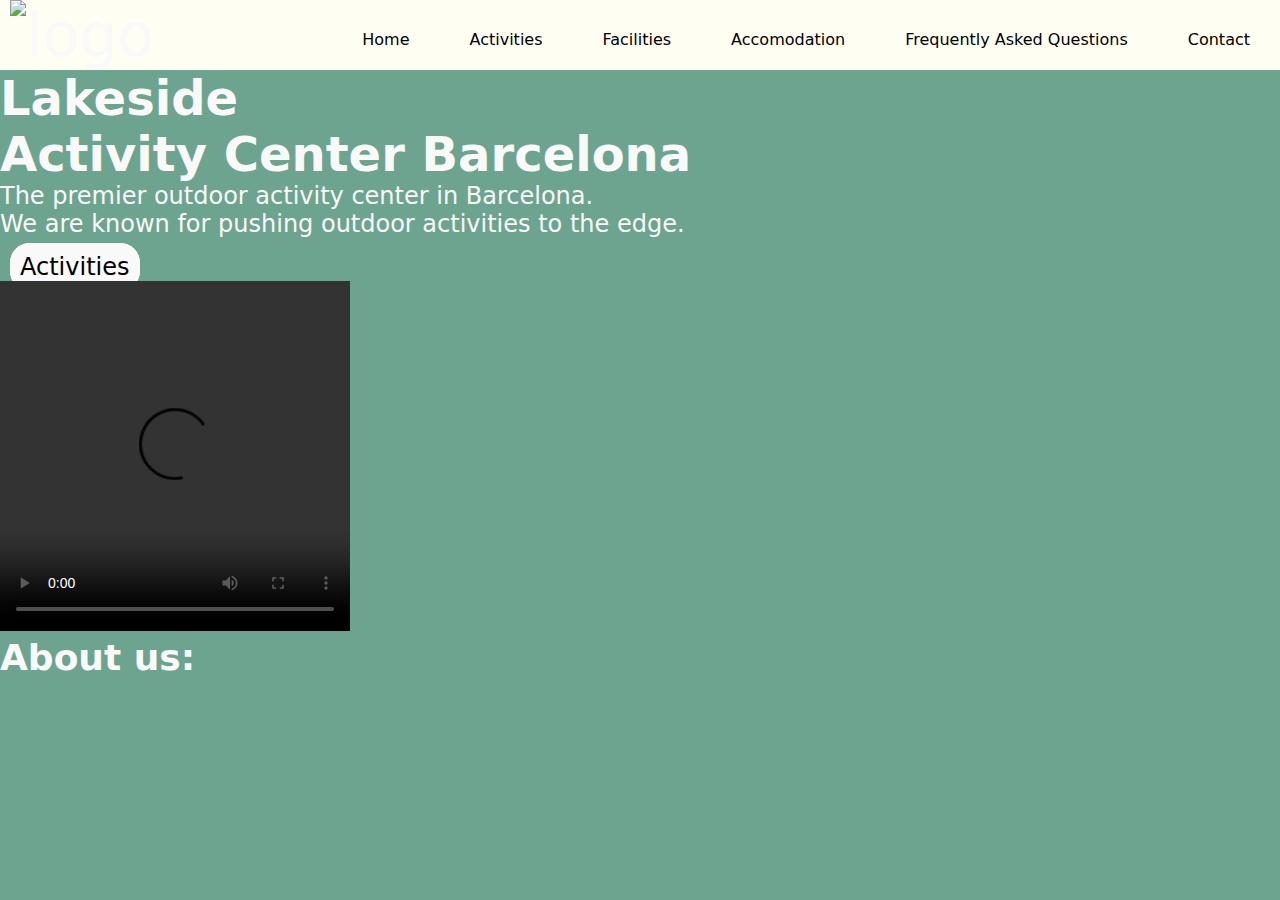
==== index.html @ 4448a2ac "Add files via upload" ====
<!DOCTYPE html>
<html lang="en">
  <head>
    <meta charset="UTF-8">
    <meta name="viewport" content="width=device-width, initial-scale=1.0">
    <meta http-equiv="X-UA-Compatible" content="ie=edge">
    <title>Lakeside Activity Center</title>
    <link rel="stylesheet" href="style.css">
  </head>
  <body>
 <!-- Navigation bar -->
<header class="header">
<a href="index.html" class="logo"><img src="media/logoimg.png" alt="logo"
width="100px" height="100px"></a>
<!-- Hamburger Icon -->
<input class="side-menu" type="checkbox" id="side-menu">
<label class="hamb" for="side-menu"><span class="hamb-line"></span></label>
<!-- Menu -->
<nav class="nav">
<ul class="menu">
<li><a href="index.html">Home</a></li>
<li><a href="activities.html">Activities</a></li>
<li><a href="facilities.html">Facilities</a></li>
<li><a href="accomodation.html">Accomodation</a></li>
<li><a href="faqs.html">Frequently Asked Questions</a></li>
<li><a href="contact.html">Contact</a></li>
</ul>
</nav>
</header>
<!-- Main Content -->
<div class="maincontent">
<div class="heading1">
<h1>Lakeside Activity Center Barcelona</h1>
<p>The premier outdoor activity center in Barcelona.<br> We are known for pushing outdoor activities to the edge.</p>
<div class="spacing">
</div>
<div class="index_link">
<div class="spacing">
</div>
<p><a href="activities.html">Activities</a></p>
</div>
<div class="index_video">
<video alt="index_video" height="350px" width="350px" controls autoplay>
<source src="media/websitevideo.mp4"  type="video/mp4">
<video/>
</div>
<div class="about_us">
<h2>About us:</h2>
</div>
</div>
</div>
  
  
  
  
  
  
  </body>
</html>
---- style.css ----
:root {
--white: #f9f9f9;
--black: black;
--gray: #85888c;
--orange: #e56e38;
--porcelain: #fffef2;
--blue: #6da48f;

}
* {
margin: 0;
padding: 0;
box-sizing: border-box;
}
body {
background-color: var(--blue);
font-family: system-ui, -apple-system, BlinkMacSystemFont, 'Segoe UI', Roboto, Oxygen,
Ubuntu, Cantarell, 'Open Sans', 'Helvetica Neue', sans-serif;
overflow-x: none;
}
a {
text-decoration: none;
}
ul {
list-style: none;
}
/* Header */
.header {
background-color: var(--porcelain);
box-shadow: var(--gray);
position: sticky;
top: 0;
width: 100%;
}

/* Logo */
.logo {
display: inline-block;
color: var(--white);
font-size: 60px;
margin-left: 10px;
}
/* Nav menu */
.nav {
width: 100%;
height: 100%;
position: fixed;
background-color: var(--porcelain);
overflow: hidden;
}
.menu a {
display: block;
padding: 30px;
color: var(--black);
}
.menu a:hover {
background-color: var(--gray);
}
.nav {
max-height: 0;
transition: max-height .5s ease-out;
}
/* Menu Icon */
.hamb {
cursor: pointer;
float: right;
padding: 40px 20px;
}
/* Style label tag */
.hamb-line {
background: var(--white);
display: block;
height: 2px;
position: relative;
width: 24px;
}
/* Style span tag */
.hamb-line::before,
.hamb-line::after {
background: var(--black);
content: '';
display: block;
height: 100%;
position: absolute;
transition: all .2s ease-out;
width: 100%;
}
.hamb-line::before {

top: 5px;
}
.hamb-line::after {
display: none;
}
/*Hide checkbox */
.side-menu {
display: none;
}
/* Toggle menu icon */
.side-menu:checked ~ nav {
max-height: 100%;
}
.side-menu:checked ~ .hamb .hamb-line::before {
transform: rotate(-45deg);
top: 0;
}
.side-menu:checked ~ .hamb .hamb-line::after {
transform: rotate(45deg);
top: 0;
}
/* Responsiveness */
@media (min-width: 768px) {
.nav {
max-height: none;
top: 0;
position: relative;
float: right;
width: fit-content;
background-color: transparent;
}
.menu li {
float: left;
}
.menu a:hover {
background-color: transparent;
color: var(--gray);
}
.hamb {
display: none;
}
}
.fs {
align-items: center;
}

.heading1{
	font-family: system-ui, -apple-system, BlinkMacSystemFont, 'Segoe UI', Roboto, Oxygen,
Ubuntu, Cantarell, 'Open Sans', 'Helvetica Neue', sans-serif;
font-size: x-large;
color: var(--white);
.index_link {
		a{
			color: var(--black);
			text-decoration: none;
			border: 10px solid var(--white);
			background-color: var(--white);
			object-align-items: center;
                        margin-left: 10px;
			border-radius: 20px;
			}
		.spacing {
			margin-top: 15px;
		}
		}
	}
}
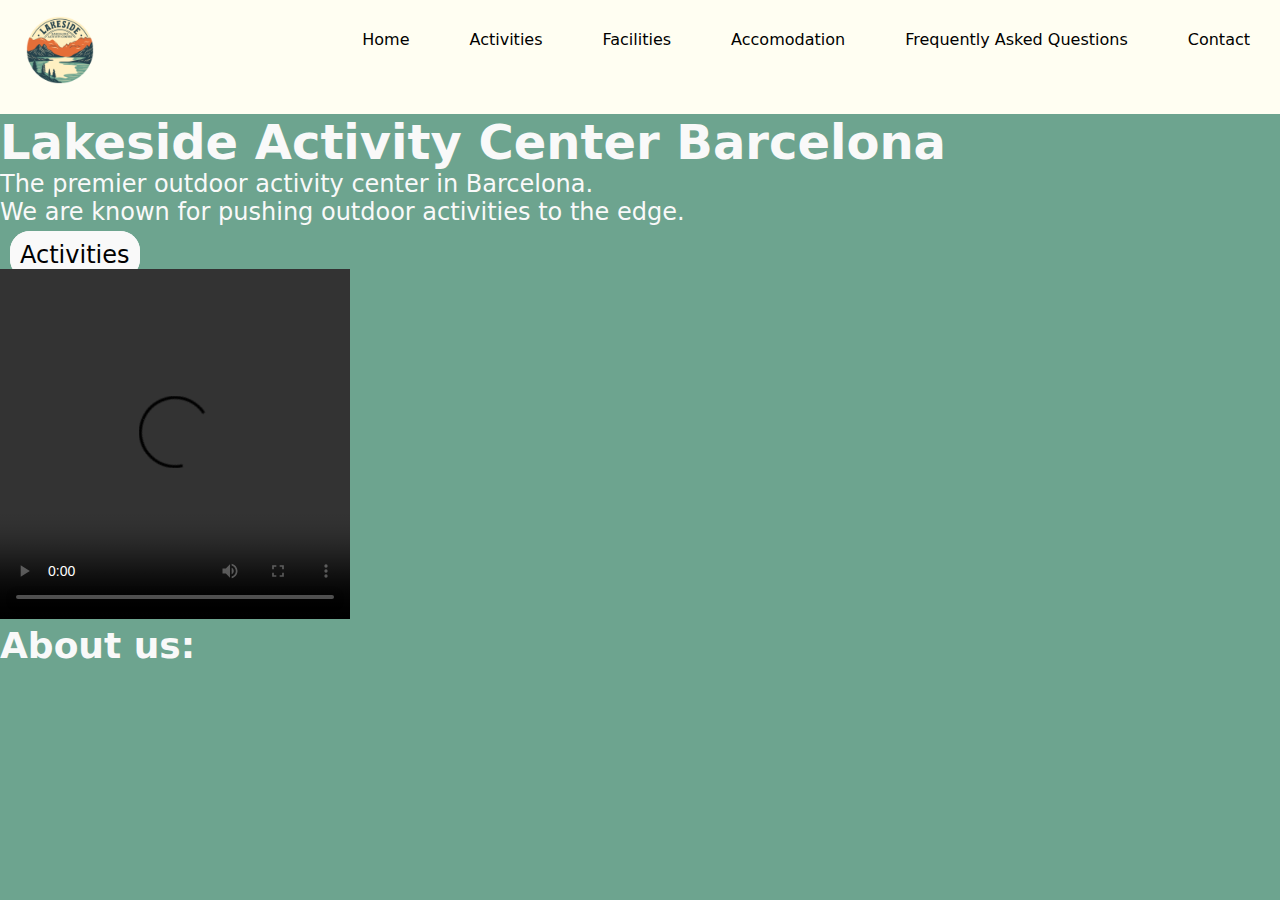
==== commit bd774f2c: "Update index.html" ====
--- a/index.html
+++ b/index.html
@@ -42,7 +42,7 @@
 <div class="index_video">
 <video alt="index_video" height="350px" width="350px" controls autoplay>
 <source src="media/websitevideo.mp4"  type="video/mp4">
-<video/>
+<video>
 </div>
 <div class="about_us">
 <h2>About us:</h2>
@@ -56,4 +56,4 @@
   
   
   </body>
-</html>+</html>
